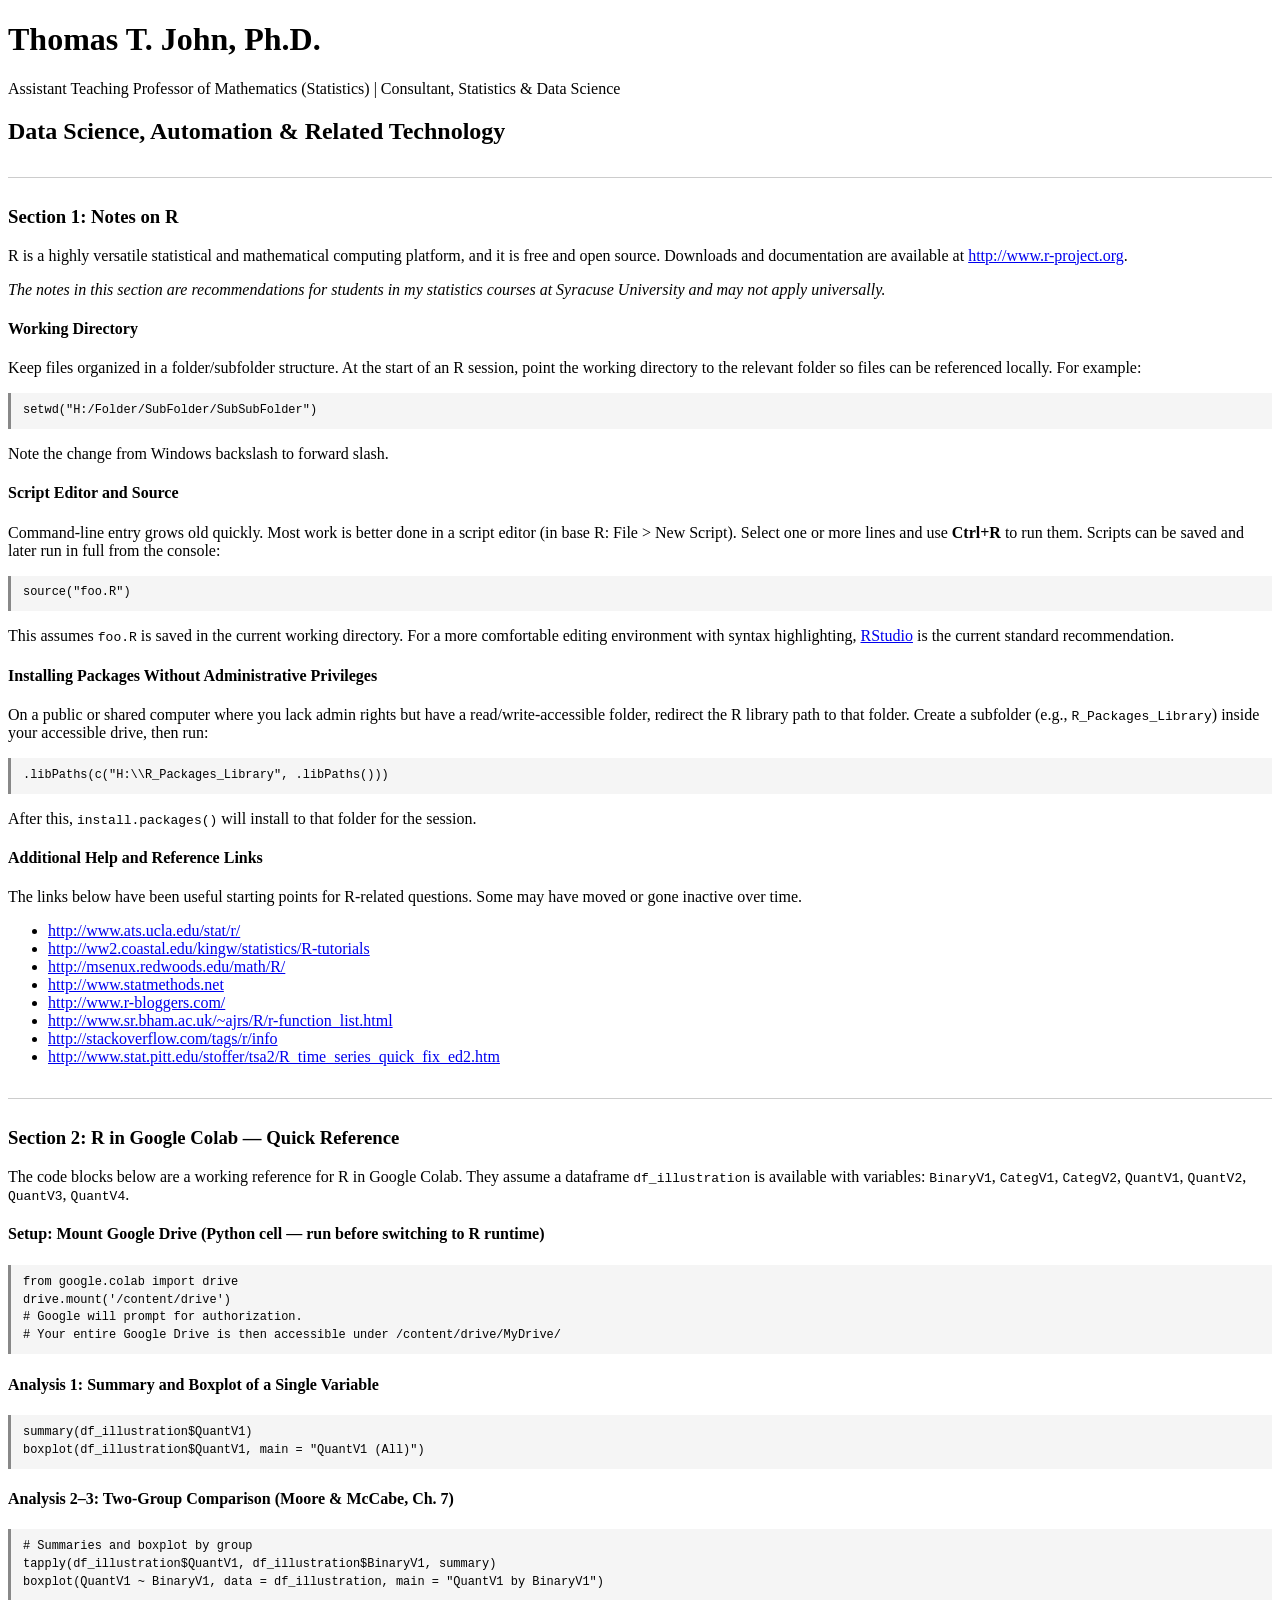
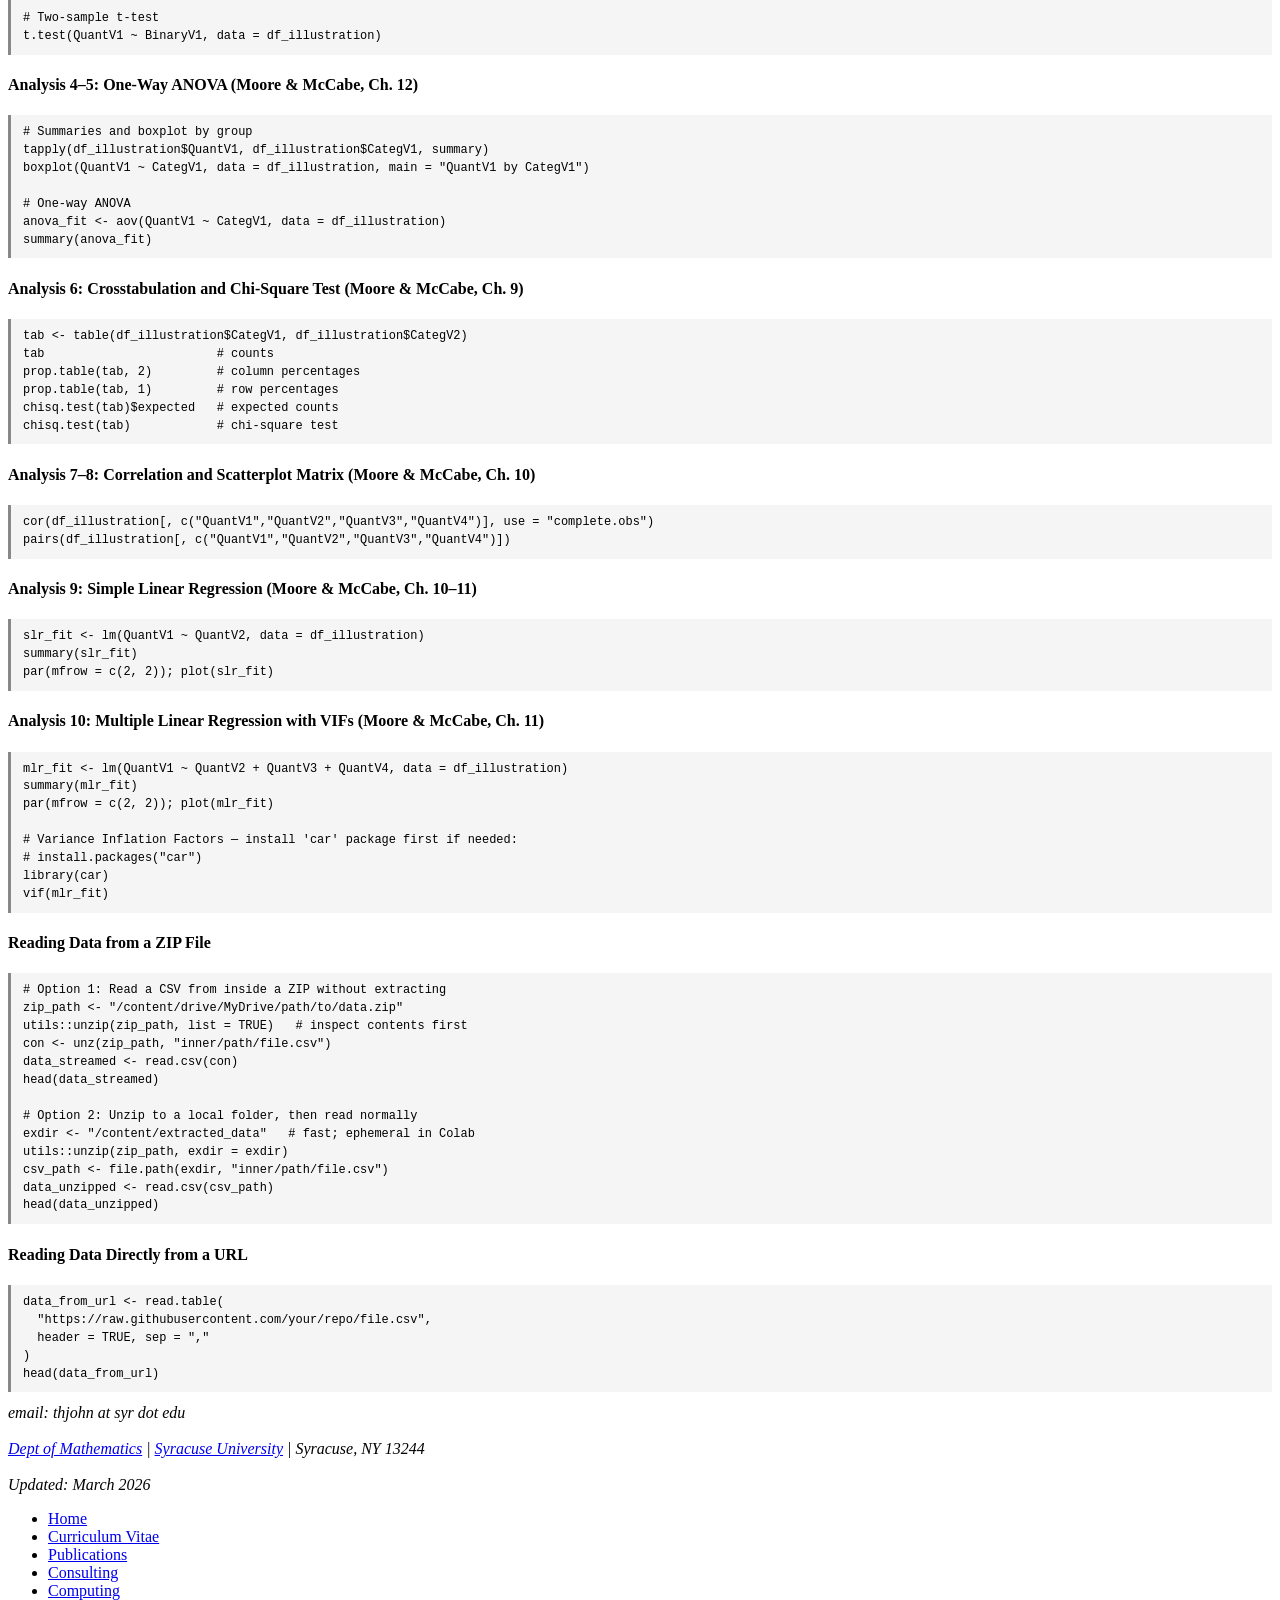
==== computing.html @ 4030872c "Create computing.html" ====
<!DOCTYPE html>
<html lang="en">
<head>
<meta charset="UTF-8">
<meta name="viewport" content="width=device-width, initial-scale=1.0">
<title>Data Science, Automation &amp; Related Technology | Thomas T. John</title>
<link rel="stylesheet" href="201301tjDesign.css">
<style>
  pre.showcase {
    background: #f5f5f5;
    border-left: 3px solid #888;
    padding: 0.75em 1em;
    overflow-x: auto;
    font-size: 0.92em;
    line-height: 1.5;
  }
  .section-divider {
    border: none;
    border-top: 1px solid #ccc;
    margin: 2em 0 1.5em 0;
  }
  h3 { margin-top: 1.5em; }
</style>
</head>
<body>

<div id="header">
  <h1>Thomas T. John, Ph.D.</h1>
  Assistant Teaching Professor of Mathematics (Statistics) |
  Consultant, Statistics &amp; Data Science
</div>

<div id="main_body">

<h2>Data Science, Automation &amp; Related Technology</h2>

<!-- ============================================================ -->
<hr class="section-divider">
<h3>Section 1: Notes on R</h3>
<!-- ============================================================ -->

<p>R is a highly versatile statistical and mathematical computing platform, and it is free and open source. Downloads and documentation are available at
<a href="http://www.r-project.org/" target="_blank">http://www.r-project.org</a>.</p>

<p><em>The notes in this section are recommendations for students in my statistics courses at Syracuse University and may not apply universally.</em></p>

<h4>Working Directory</h4>
<p>Keep files organized in a folder/subfolder structure. At the start of an R session, point the working directory to the relevant folder so files can be referenced locally. For example:</p>
<pre class="showcase">setwd("H:/Folder/SubFolder/SubSubFolder")</pre>
<p>Note the change from Windows backslash to forward slash.</p>

<h4>Script Editor and Source</h4>
<p>Command-line entry grows old quickly. Most work is better done in a script editor (in base R: File &gt; New Script). Select one or more lines and use <strong>Ctrl+R</strong> to run them. Scripts can be saved and later run in full from the console:</p>
<pre class="showcase">source("foo.R")</pre>
<p>This assumes <code>foo.R</code> is saved in the current working directory. For a more comfortable editing environment with syntax highlighting, <a href="https://posit.co/download/rstudio-desktop/" target="_blank">RStudio</a> is the current standard recommendation.</p>

<h4>Installing Packages Without Administrative Privileges</h4>
<p>On a public or shared computer where you lack admin rights but have a read/write-accessible folder, redirect the R library path to that folder. Create a subfolder (e.g., <code>R_Packages_Library</code>) inside your accessible drive, then run:</p>
<pre class="showcase">.libPaths(c("H:\\R_Packages_Library", .libPaths()))</pre>
<p>After this, <code>install.packages()</code> will install to that folder for the session.</p>

<h4>Additional Help and Reference Links</h4>
<p>The links below have been useful starting points for R-related questions. Some may have moved or gone inactive over time.</p>
<ul>
  <li><a href="http://www.ats.ucla.edu/stat/r/" target="_blank">http://www.ats.ucla.edu/stat/r/</a></li>
  <li><a href="http://ww2.coastal.edu/kingw/statistics/R-tutorials" target="_blank">http://ww2.coastal.edu/kingw/statistics/R-tutorials</a></li>
  <li><a href="http://msenux.redwoods.edu/math/R/" target="_blank">http://msenux.redwoods.edu/math/R/</a></li>
  <li><a href="http://www.statmethods.net" target="_blank">http://www.statmethods.net</a></li>
  <li><a href="http://www.r-bloggers.com/" target="_blank">http://www.r-bloggers.com/</a></li>
  <li><a href="http://www.sr.bham.ac.uk/~ajrs/R/r-function_list.html" target="_blank">http://www.sr.bham.ac.uk/~ajrs/R/r-function_list.html</a></li>
  <li><a href="http://stackoverflow.com/tags/r/info" target="_blank">http://stackoverflow.com/tags/r/info</a></li>
  <li><a href="http://www.stat.pitt.edu/stoffer/tsa2/R_time_series_quick_fix_ed2.htm" target="_blank">http://www.stat.pitt.edu/stoffer/tsa2/R_time_series_quick_fix_ed2.htm</a></li>
</ul>

<!-- ============================================================ -->
<hr class="section-divider">
<h3>Section 2: R in Google Colab — Quick Reference</h3>
<!-- ============================================================ -->

<p>The code blocks below are a working reference for R in Google Colab. They assume a dataframe <code>df_illustration</code> is available with variables: <code>BinaryV1</code>, <code>CategV1</code>, <code>CategV2</code>, <code>QuantV1</code>, <code>QuantV2</code>, <code>QuantV3</code>, <code>QuantV4</code>.</p>

<h4>Setup: Mount Google Drive (Python cell — run before switching to R runtime)</h4>
<pre class="showcase">from google.colab import drive
drive.mount('/content/drive')
# Google will prompt for authorization.
# Your entire Google Drive is then accessible under /content/drive/MyDrive/</pre>

<h4>Analysis 1: Summary and Boxplot of a Single Variable</h4>
<pre class="showcase">summary(df_illustration$QuantV1)
boxplot(df_illustration$QuantV1, main = "QuantV1 (All)")</pre>

<h4>Analysis 2–3: Two-Group Comparison (Moore &amp; McCabe, Ch. 7)</h4>
<pre class="showcase"># Summaries and boxplot by group
tapply(df_illustration$QuantV1, df_illustration$BinaryV1, summary)
boxplot(QuantV1 ~ BinaryV1, data = df_illustration, main = "QuantV1 by BinaryV1")

# Two-sample t-test
t.test(QuantV1 ~ BinaryV1, data = df_illustration)</pre>

<h4>Analysis 4–5: One-Way ANOVA (Moore &amp; McCabe, Ch. 12)</h4>
<pre class="showcase"># Summaries and boxplot by group
tapply(df_illustration$QuantV1, df_illustration$CategV1, summary)
boxplot(QuantV1 ~ CategV1, data = df_illustration, main = "QuantV1 by CategV1")

# One-way ANOVA
anova_fit &lt;- aov(QuantV1 ~ CategV1, data = df_illustration)
summary(anova_fit)</pre>

<h4>Analysis 6: Crosstabulation and Chi-Square Test (Moore &amp; McCabe, Ch. 9)</h4>
<pre class="showcase">tab &lt;- table(df_illustration$CategV1, df_illustration$CategV2)
tab                        # counts
prop.table(tab, 2)         # column percentages
prop.table(tab, 1)         # row percentages
chisq.test(tab)$expected   # expected counts
chisq.test(tab)            # chi-square test</pre>

<h4>Analysis 7–8: Correlation and Scatterplot Matrix (Moore &amp; McCabe, Ch. 10)</h4>
<pre class="showcase">cor(df_illustration[, c("QuantV1","QuantV2","QuantV3","QuantV4")], use = "complete.obs")
pairs(df_illustration[, c("QuantV1","QuantV2","QuantV3","QuantV4")])</pre>

<h4>Analysis 9: Simple Linear Regression (Moore &amp; McCabe, Ch. 10–11)</h4>
<pre class="showcase">slr_fit &lt;- lm(QuantV1 ~ QuantV2, data = df_illustration)
summary(slr_fit)
par(mfrow = c(2, 2)); plot(slr_fit)</pre>

<h4>Analysis 10: Multiple Linear Regression with VIFs (Moore &amp; McCabe, Ch. 11)</h4>
<pre class="showcase">mlr_fit &lt;- lm(QuantV1 ~ QuantV2 + QuantV3 + QuantV4, data = df_illustration)
summary(mlr_fit)
par(mfrow = c(2, 2)); plot(mlr_fit)

# Variance Inflation Factors — install 'car' package first if needed:
# install.packages("car")
library(car)
vif(mlr_fit)</pre>

<h4>Reading Data from a ZIP File</h4>
<pre class="showcase"># Option 1: Read a CSV from inside a ZIP without extracting
zip_path &lt;- "/content/drive/MyDrive/path/to/data.zip"
utils::unzip(zip_path, list = TRUE)   # inspect contents first
con &lt;- unz(zip_path, "inner/path/file.csv")
data_streamed &lt;- read.csv(con)
head(data_streamed)

# Option 2: Unzip to a local folder, then read normally
exdir &lt;- "/content/extracted_data"   # fast; ephemeral in Colab
utils::unzip(zip_path, exdir = exdir)
csv_path &lt;- file.path(exdir, "inner/path/file.csv")
data_unzipped &lt;- read.csv(csv_path)
head(data_unzipped)</pre>

<h4>Reading Data Directly from a URL</h4>
<pre class="showcase">data_from_url &lt;- read.table(
  "https://raw.githubusercontent.com/your/repo/file.csv",
  header = TRUE, sep = ","
)
head(data_from_url)</pre>

</div><!-- end main_body -->

<address>
  email: thjohn at syr dot edu<br><br>
  <a href="http://math.syr.edu">Dept of Mathematics</a> |
  <a href="http://www.syr.edu">Syracuse University</a> |
  Syracuse, NY 13244<br><br>
  Updated: March 2026
</address>

<!-- Navigation Menu -->
<ul class="main_menu">
  <li><a href="index.html">Home</a></li>
  <li><a href="cv.html">Curriculum Vitae</a></li>
  <li><a href="publications.html">Publications</a></li>
  <li><a href="consulting.html">Consulting</a></li>
  <li><a href="computing.html">Computing</a></li>
</ul>
<!-- END Navigation Menu -->

</body>
</html>
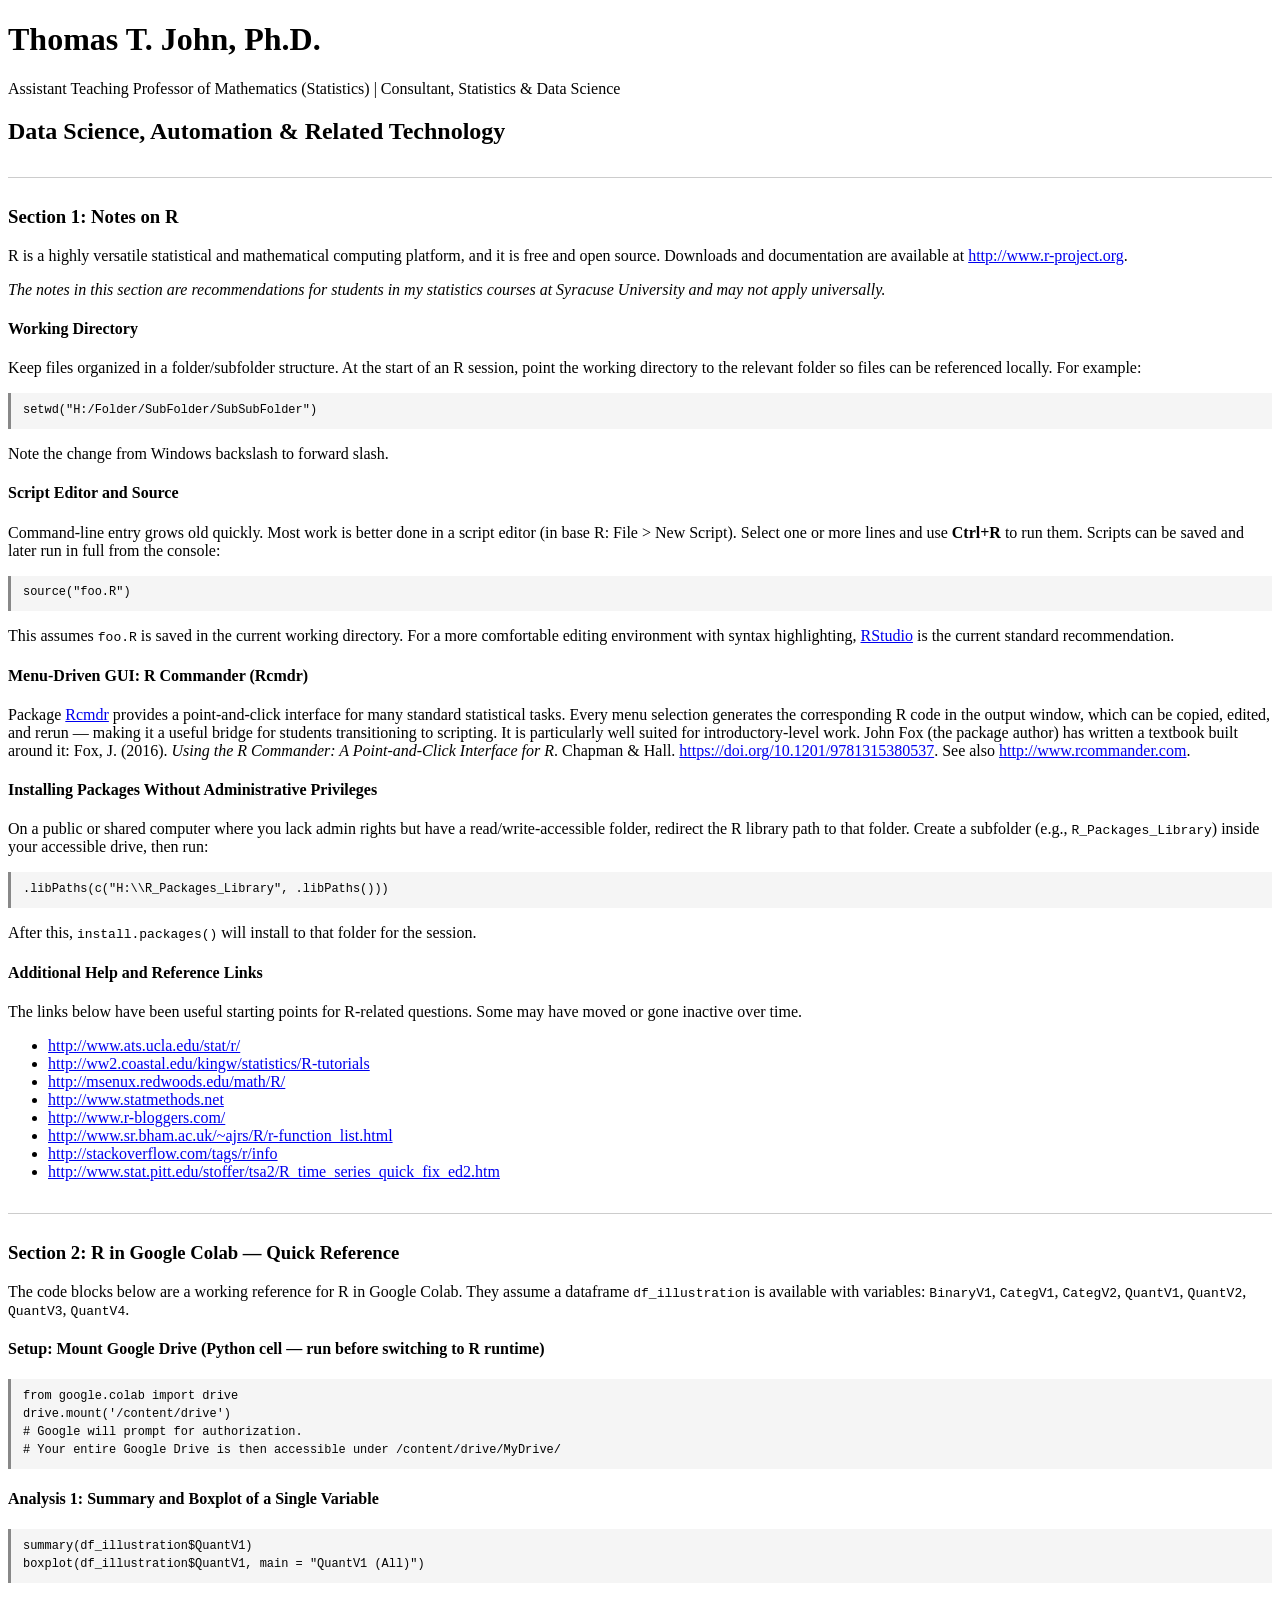
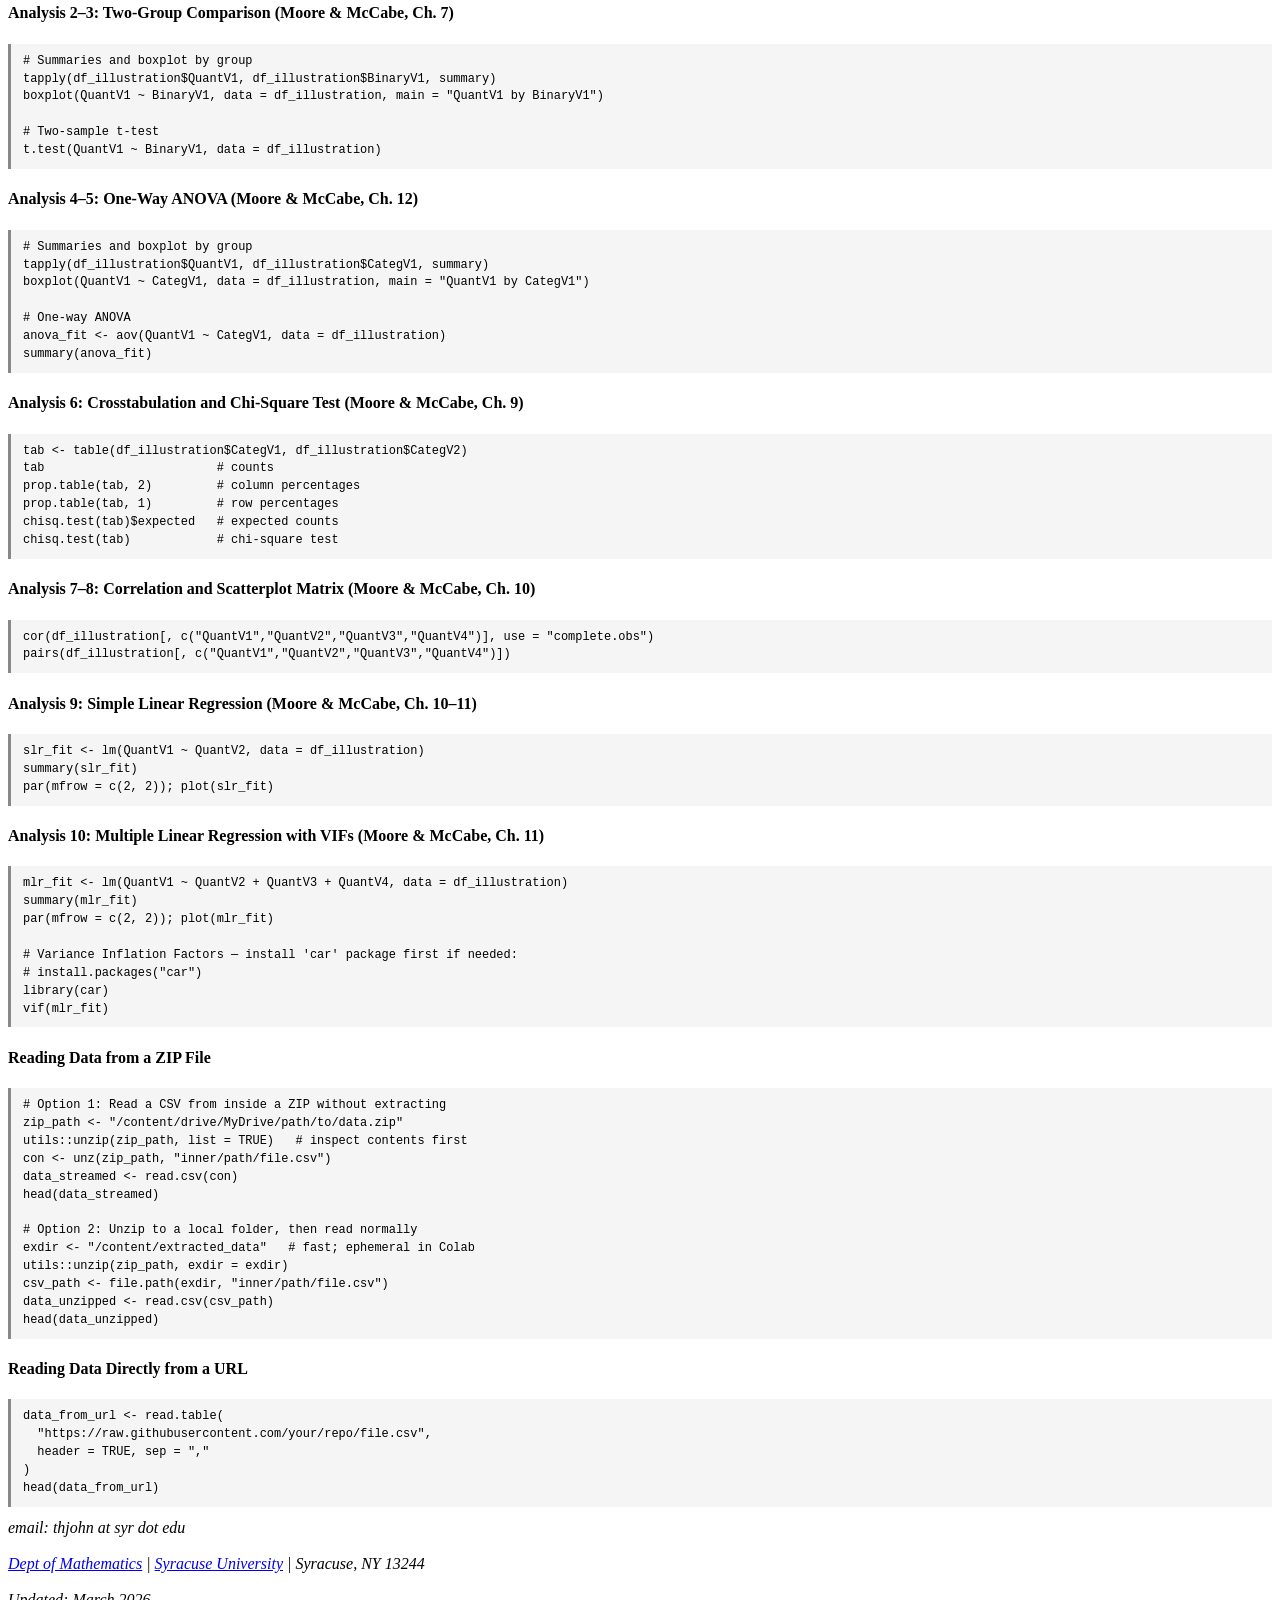
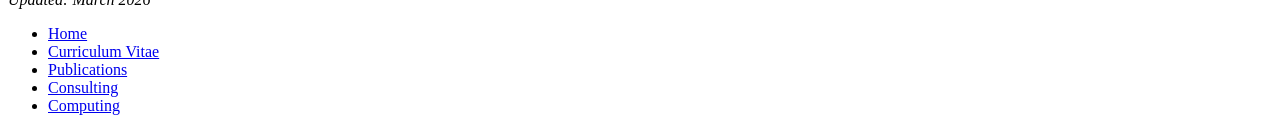
==== commit aac2aaff: "Update computing.html" ====
--- a/computing.html
+++ b/computing.html
@@ -53,6 +53,9 @@
 <p>Command-line entry grows old quickly. Most work is better done in a script editor (in base R: File &gt; New Script). Select one or more lines and use <strong>Ctrl+R</strong> to run them. Scripts can be saved and later run in full from the console:</p>
 <pre class="showcase">source("foo.R")</pre>
 <p>This assumes <code>foo.R</code> is saved in the current working directory. For a more comfortable editing environment with syntax highlighting, <a href="https://posit.co/download/rstudio-desktop/" target="_blank">RStudio</a> is the current standard recommendation.</p>
+
+<h4>Menu-Driven GUI: R Commander (Rcmdr)</h4>
+<p>Package <a href="http://cran.r-project.org/web/packages/Rcmdr/index.html" target="_blank">Rcmdr</a> provides a point-and-click interface for many standard statistical tasks. Every menu selection generates the corresponding R code in the output window, which can be copied, edited, and rerun — making it a useful bridge for students transitioning to scripting. It is particularly well suited for introductory-level work. John Fox (the package author) has written a textbook built around it: Fox, J. (2016). <em>Using the R Commander: A Point-and-Click Interface for R</em>. Chapman &amp; Hall. <a href="https://doi.org/10.1201/9781315380537" target="_blank">https://doi.org/10.1201/9781315380537</a>. See also <a href="http://www.rcommander.com/" target="_blank">http://www.rcommander.com</a>.</p>
 
 <h4>Installing Packages Without Administrative Privileges</h4>
 <p>On a public or shared computer where you lack admin rights but have a read/write-accessible folder, redirect the R library path to that folder. Create a subfolder (e.g., <code>R_Packages_Library</code>) inside your accessible drive, then run:</p>
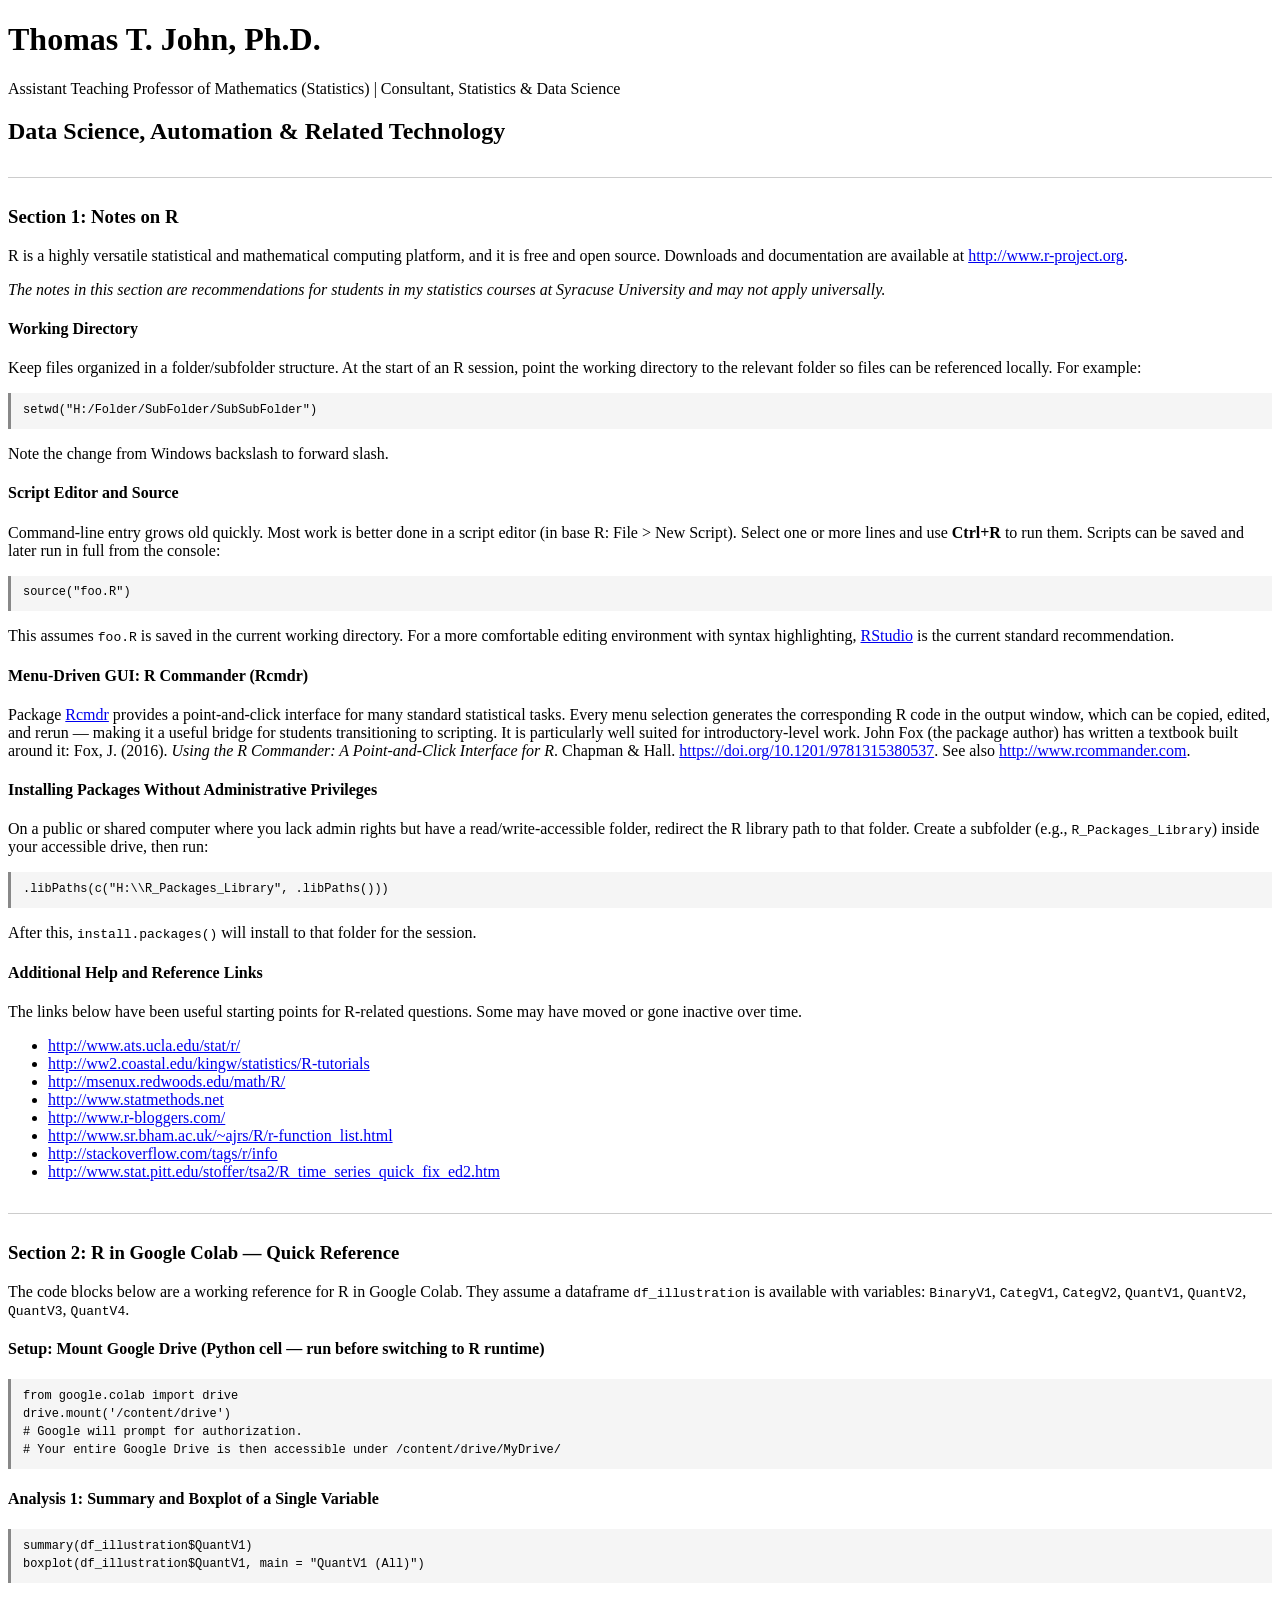
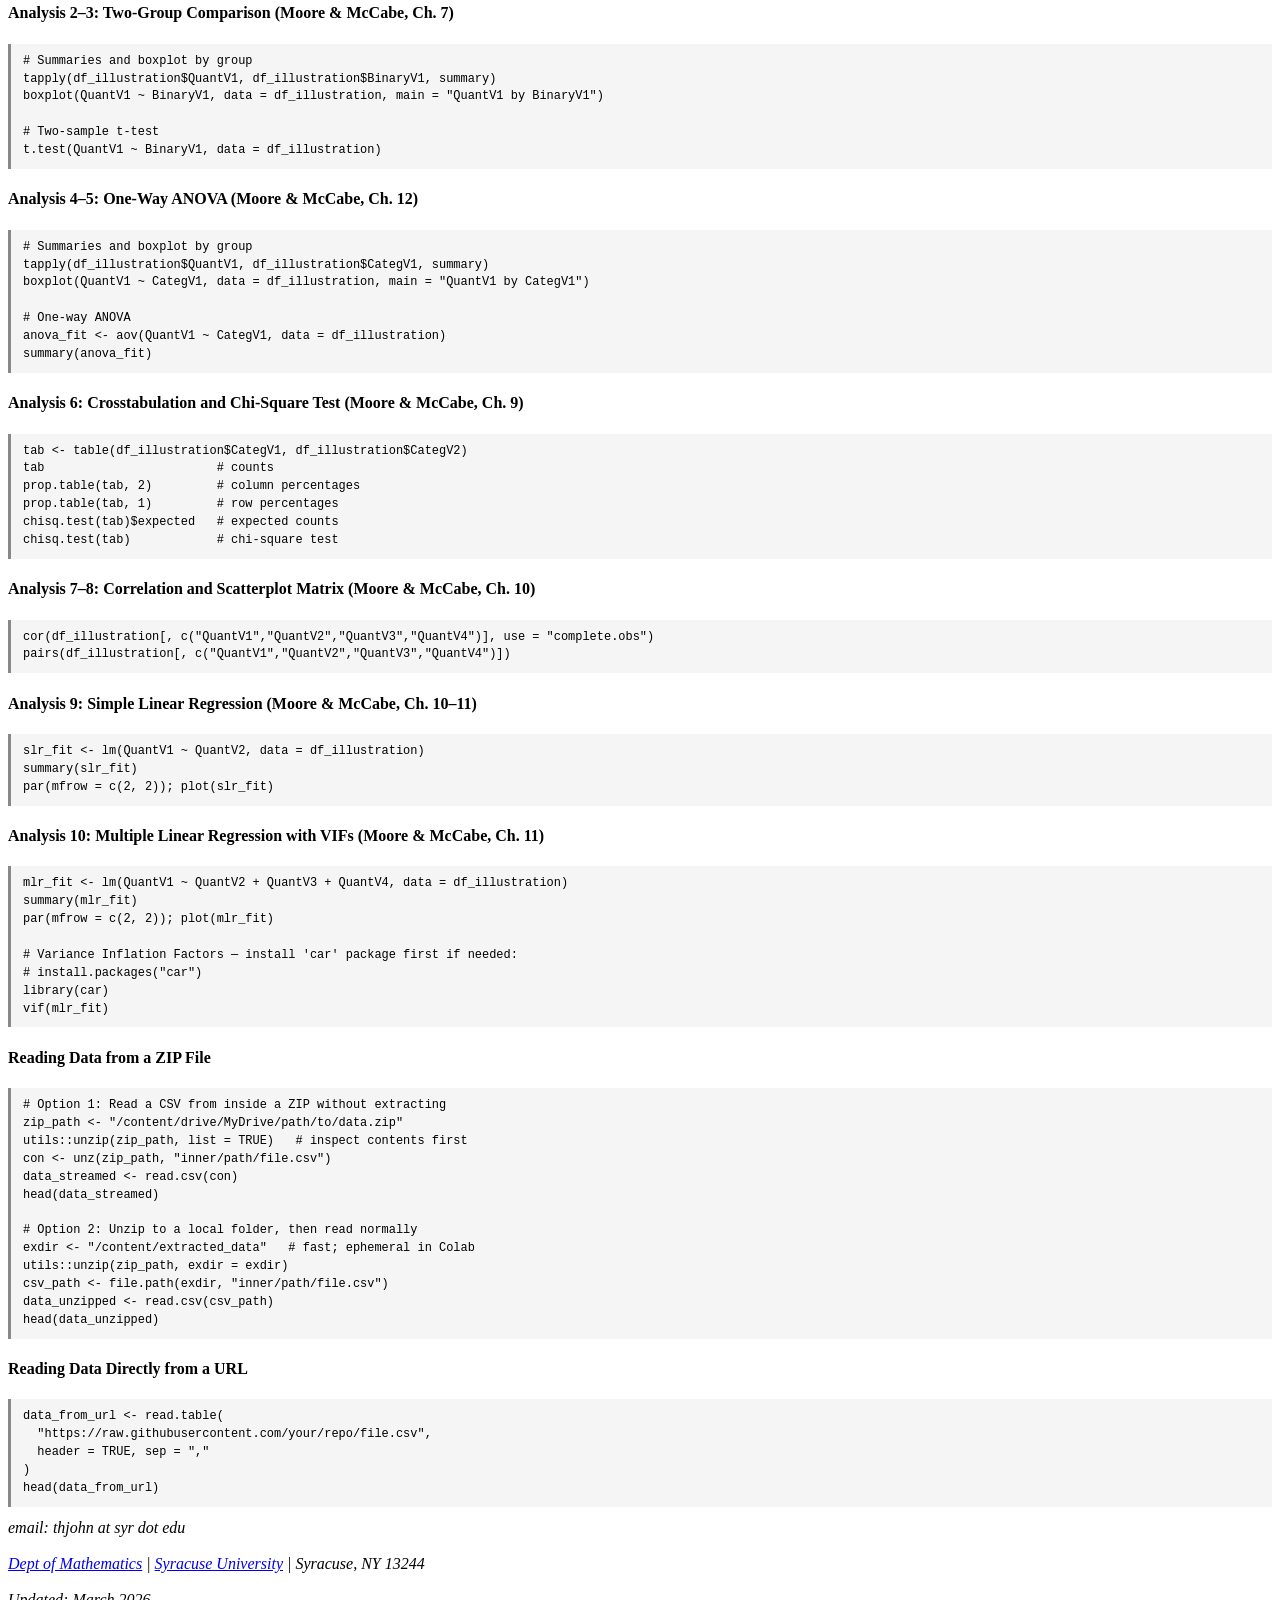
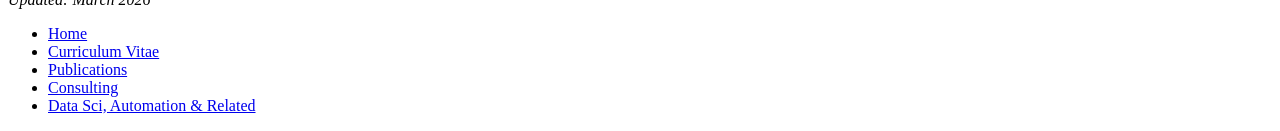
==== commit 8fca218a: "Update computing.html" ====
--- a/computing.html
+++ b/computing.html
@@ -174,7 +174,7 @@
   <li><a href="cv.html">Curriculum Vitae</a></li>
   <li><a href="publications.html">Publications</a></li>
   <li><a href="consulting.html">Consulting</a></li>
-  <li><a href="computing.html">Computing</a></li>
+  <li><a href="computing.html">Data Sci, Automation &amp; Related</a></li>
 </ul>
 <!-- END Navigation Menu -->
 
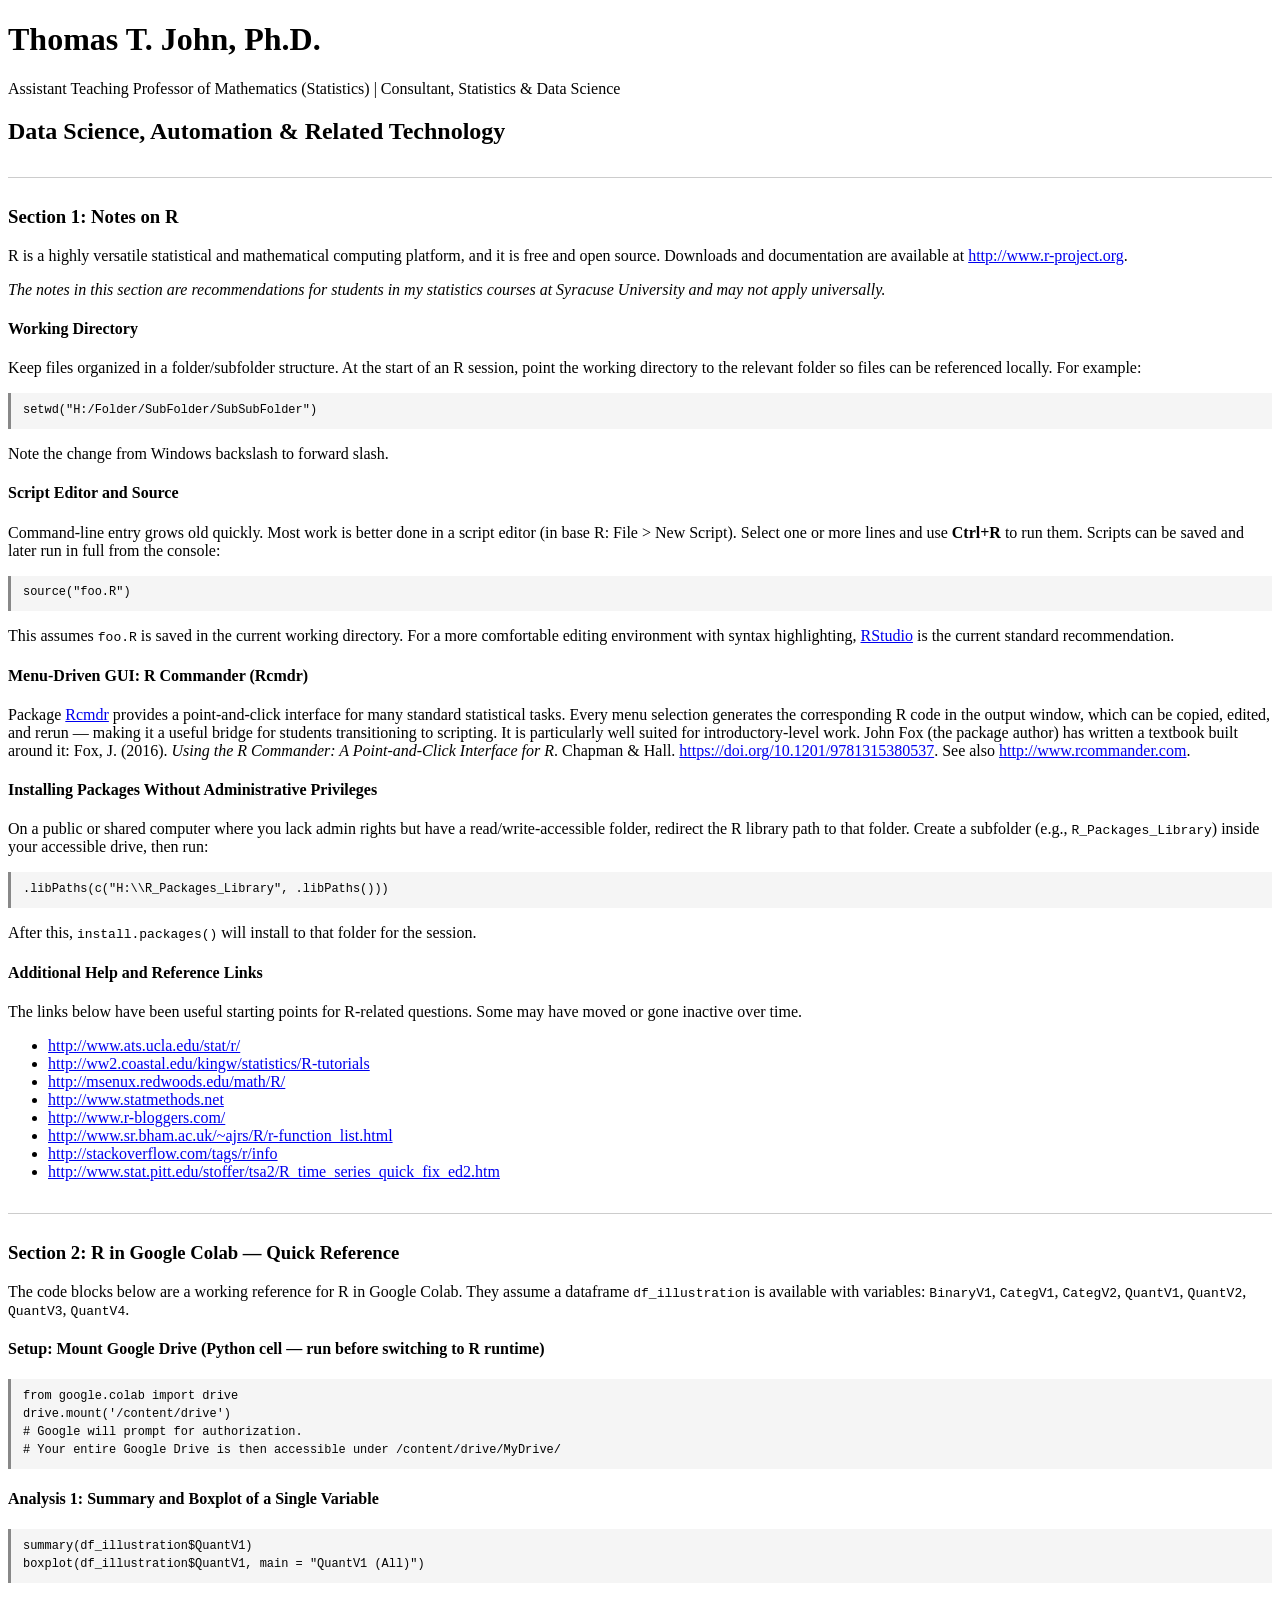
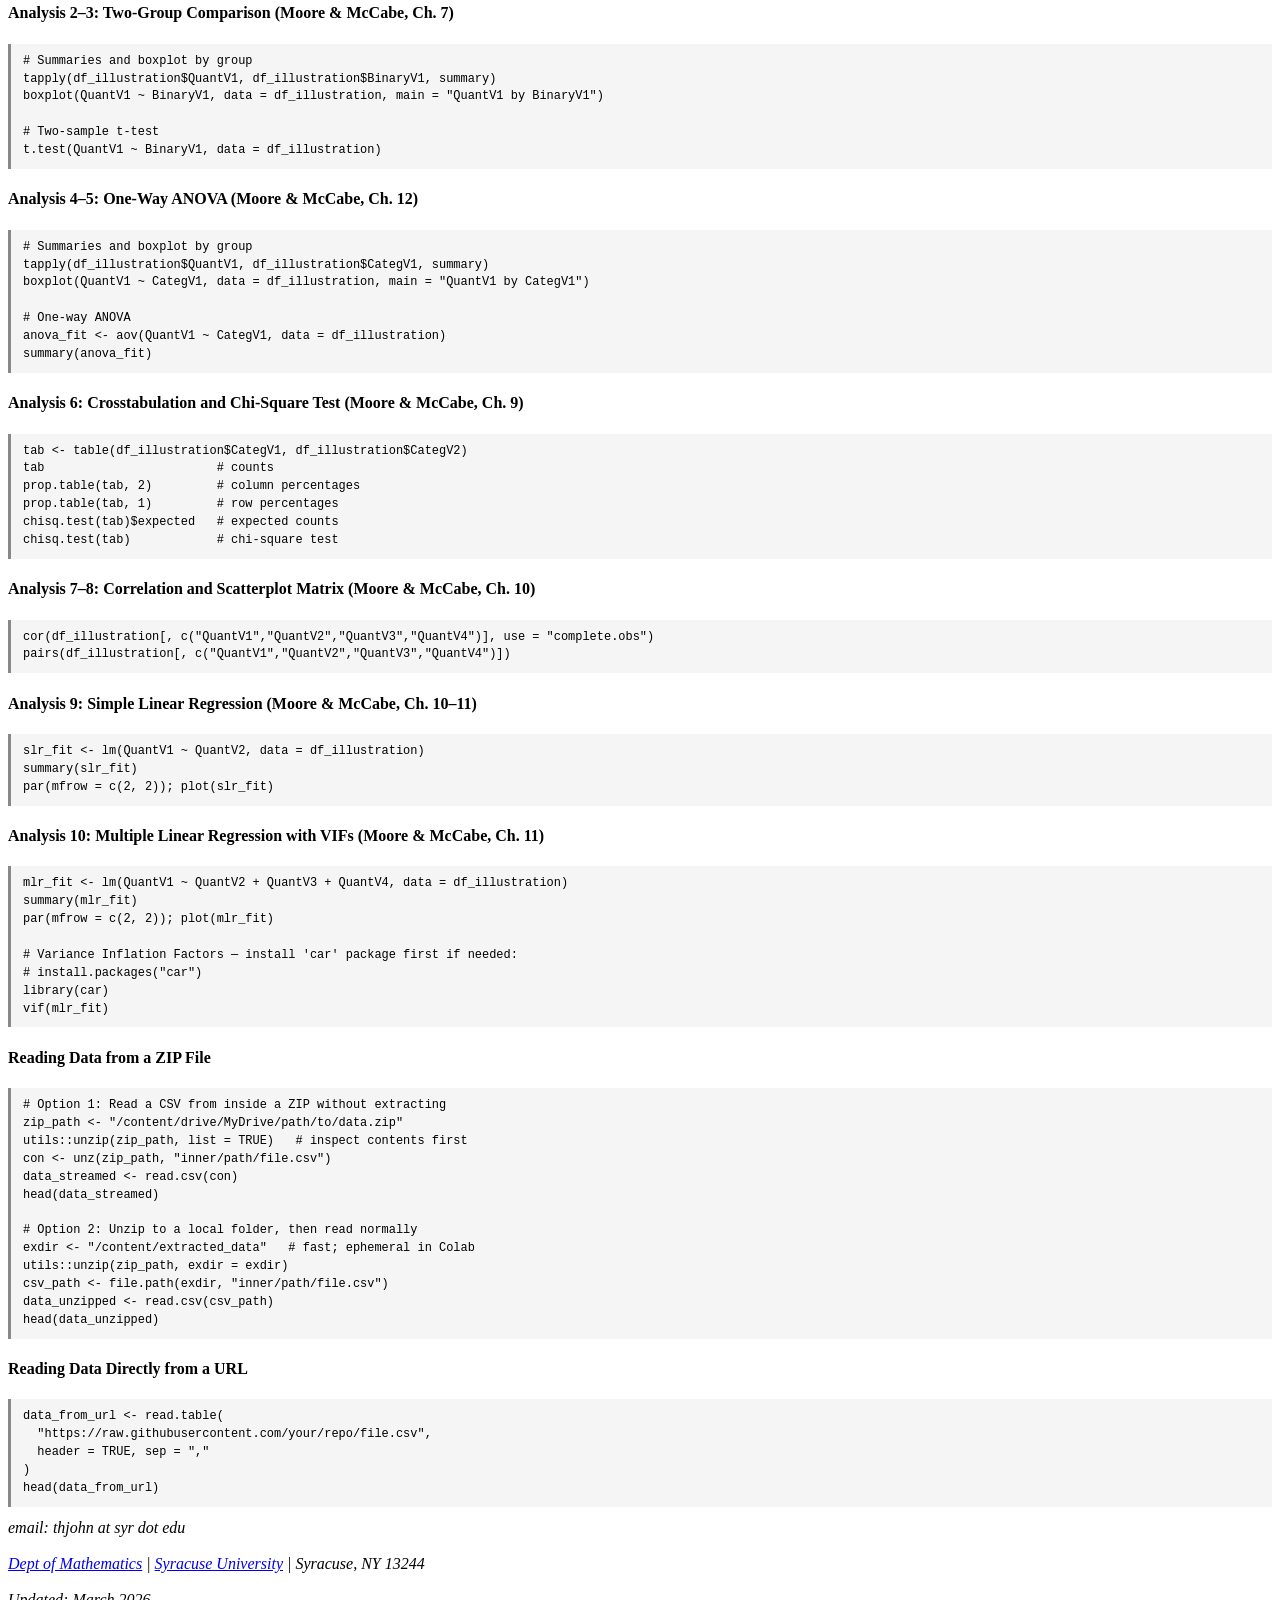
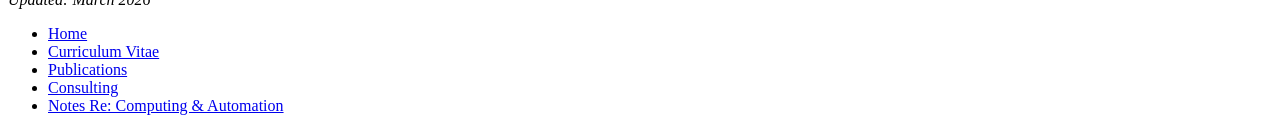
==== commit 0f2b06fc: "Added computing nav item to all pages" ====
--- a/computing.html
+++ b/computing.html
@@ -173,8 +173,8 @@
   <li><a href="index.html">Home</a></li>
   <li><a href="cv.html">Curriculum Vitae</a></li>
   <li><a href="publications.html">Publications</a></li>
-  <li><a href="consulting.html">Consulting</a></li>
-  <li><a href="computing.html">Data Sci, Automation &amp; Related</a></li>
+  <li><a href="consulting.html">Consulting</a></li> 
+  <li><a href="computing.html">Notes Re: Computing & Automation</a></li>
 </ul>
 <!-- END Navigation Menu -->
 
